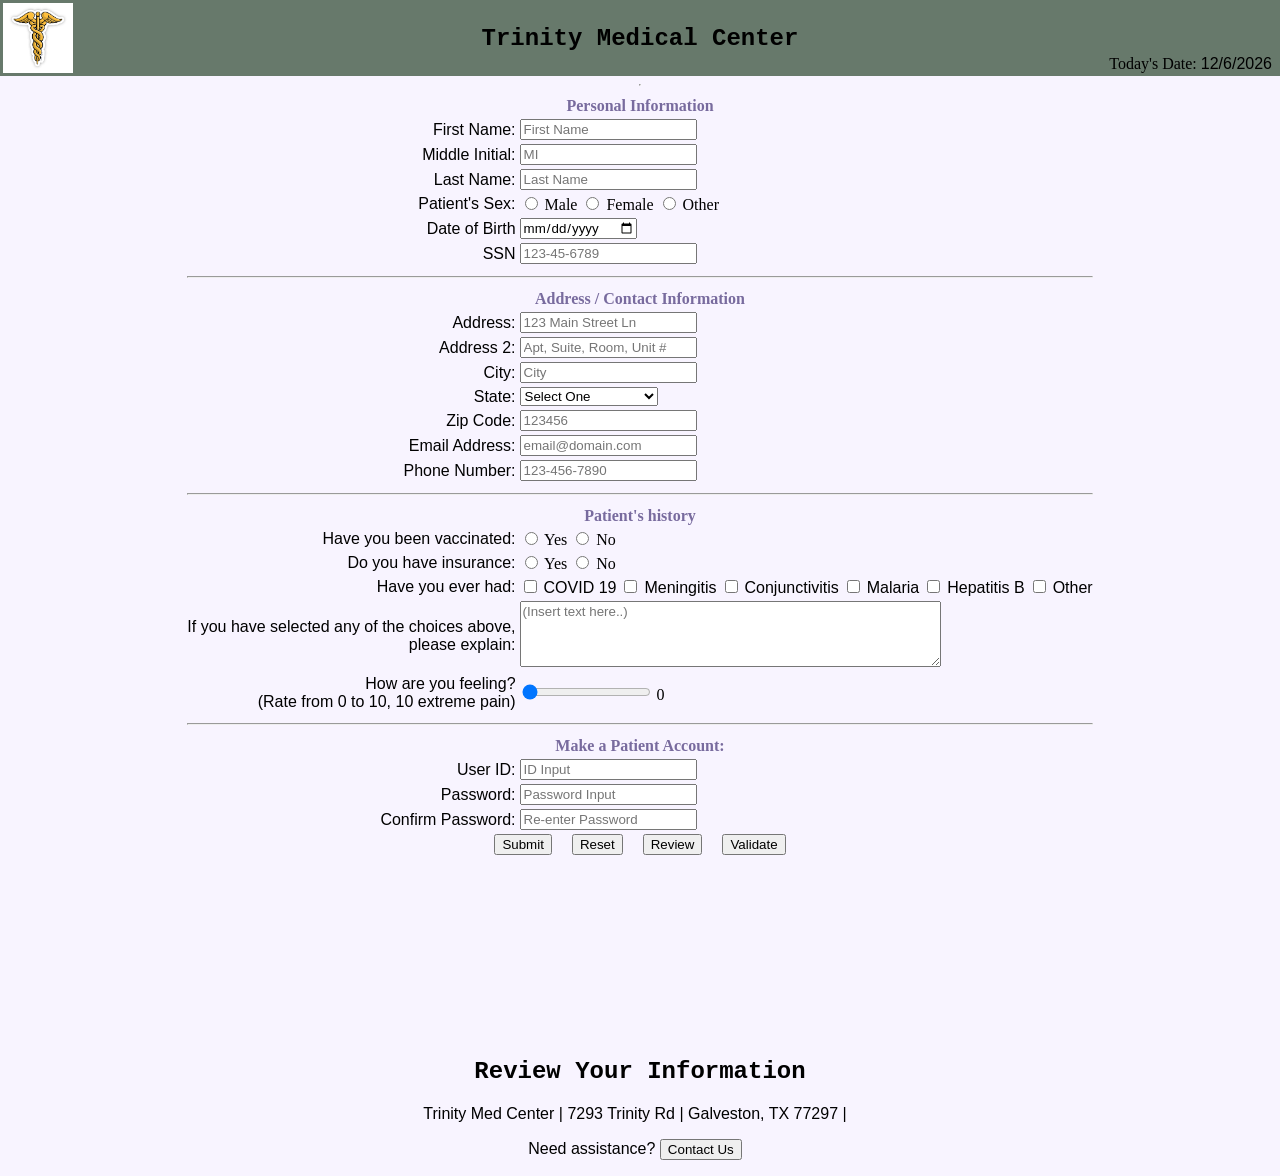
==== index.html @ 70ffa962 "Rename patientform.html to index.html" ====
<!-- 
    Author: Alex Nguyen
    Date created: 04/15/26
    Date last edited: 04/17/26
    Version: 3.0
    Description: HTML for HW3
-->
 <!DOCTYPE html>
<html lang="en">
    <head>
        <link rel="stylesheet" href="style.css"> <!-- links to css file-->

        <!--displays text in the browser's tab-->
        <title>New Patient Registration | Trinity Med </title>
    </head>
    <body>
        <header>
            <table width="100%">
                <tr>
                    <td valign="top" align="left" width="20%">
                        <div class="image">
                            <img align="center" src="logo.png" alt="Trinity Med Logo" width="70px" id="logo"/>                
                        </div>
                    </td>

                    <td>
                        <h2>Trinity Medical Center</h2>
                    </td>

                    <td valign="bottom" align="right" width="20%">
                        Today's Date: <span id="today"></span>
                    </td>
                </tr>
            </table>
        </header>
<hr>
<!--Form starts here-->
<form action="thankyou.html">
    <center>
        <div class="format">
            <table>
                <tr>
                    <th colspan="4"> Personal Information </th>
                </tr>
                <!--patient's information section of form starts here-->

                <!--Patient's name F M L-->
                <tr>
                    <td class="td1"><label for="fname">First Name:</label></td>
                    <td>
                        <input type="text"
                        name="fname"
                        id="fname"
                        minlength="1"
                        maxlength="30"
                        title="Letters, dashes, and apostrophes only"
                        pattern="['a-zA-Z']{1-30}"
                        onblur="validateFname()"
                        placeholder="First Name"
                        />
                        <br>
                        <span class="error" id="fname-error"></span>
                    </td>
                </tr>
                <tr>
                    <td class="td1"><label for="mname">Middle Initial:</label></td>
                    <td>
                        <input type="text"
                        name="mname"
                        id="mname"
                        minlength="0"
                        maxlength="1"
                        title="Letters only"
                        pattern="['a-zA-Z']{0-1}"
                        onblur="validateMname()"
                        placeholder="MI"
                        />
                        <br>
                        <span class="error" id="mname-error"></span>
                    </td>
                </tr>
                <tr>
                    <td class="td1"><label for="lname">Last Name:</label></td>
                    <td>
                        <input type="text"
                        name="lname"
                        id="lname"
                        minlength="1"
                        maxlength="30"
                        title="Letters, dashes, and apostrophes only"
                        pattern="['a-zA-Z']{1-30}"
                        onblur="validateLname()"
                        required
                        placeholder="Last Name"
                        />
                        <br>
                        <span class="error" id="lname-error"></span>
                    </td>
                </tr>

                <!--Gender or sex-->

                <tr>
                    <td class="td1"><label for="psex">Patient's Sex:</label></td>
                    <td>
                        <input
                        type="radio"
                        id="s1"
                        name="psex"
                        value="male"
                        />
                        Male

                        <input
                        type="radio"
                        id="s2"
                        name="psex"
                        value="female"
                        />
                        Female

                        <input
                        type="radio"
                        id="s3"
                        name="psex"
                        value="other"
                        />
                        Other
                    </td>
                </tr>

                <!--date of birth-->

                <tr>
                <td class="td1"><label for="dob">Date of Birth</label></td>
                    <td>
                        <input
                        type="date"
                        id="dob"
                        name="dob"
                        onblur="validateDob()"
                        />
                        <br>
                        <span class="error" id="dob-error"></span>
                    </td>
                </tr>

                <tr>
                    <td class="td1"label for="ssn">SSN</label></td>
                    <td>
                        <input
                        type="password"
                        minlength="11"
                        maxlength="11"
                        name="ssn"
                        id="ssn"
                        required
                        title="Numbers only"
                        placeholder="123-45-6789"
                        onblur="validateSsn()"
                        />
                        <br>
                        <span class="error" id="ssn-error"></span>
                    </td>
                </tr>

                <tr>
                    <th colspan="4"><hr></th> <!--This makes a line allowing it to be more organized-->
                </tr>

                <tr>
                    <th colspan="4"> Address / Contact Information</th>
                </tr>

                <!--Address-->

                <tr>
                    <td class="td1"><label for="address1">Address:</label></td>
                    <td>
                        <input type="text"
                        name="address1"
                        id="address1"
                        minlength="2"
                        maxlength="30"
                        title="Letters, dashes, apostrophes only"
                        required
                        placeholder="123 Main Street Ln"
                        onblur="validateAddress1()"
                        />
                        <br>
                        <span class="error" id="address1-error"></span>
                    </td>
                </tr>

                <tr>
                    <td class="td1"><label for="address2">Address 2:</label></td>
                    <td>
                        <input type="text"
                        name="address2"
                        id="address2"
                        maxlength="30"
                        title="Please enter your address line 2"
                        required
                        placeholder="Apt, Suite, Room, Unit #"
                        />
                    </td>
                </tr>

                <tr>
                    <td class="td1"><label for="city">City:</label></td>
                    <td>
                        <input type="text"
                        name="city"
                        id="city"
                        minlength="1"
                        maxlength="30"
                        title="Please enter your city"
                        required
                        placeholder="City"
                        onblur="validateCity()"
                        />
                    <br>
                    <span class="error" id="city-error"></span>
                    </td>
                </tr>

                <!--All the states including DC and PR-->
                <tr>
                    <td class="td1"><label for="state">State:</label></td>
                        <td>
                            <select>                                
                                <option selected disabled>Select One</option>
                                <option value="AL">Alabama</option>
                                <option value="AK">Alaska</option>
                                <option value="AZ">Arizona</option>
                                <option value="AR">Arkansas</option>
                                <option value="CA">California</option>
                                <option value="CO">Colorado</option>
                                <option value="CT">Connecticut</option>
                                <option value="DE">Delaware</option>
                                <option value="DC">District of Columbia</option>
                                <option value="FL">Florida</option>
                                <option value="GA">Georgia</option>
                                <option value="GU">Guam</option>	
                                <option value="HI">Hawaii</option>	
                                <option value="ID">Idaho</option>	
                                <option value="IL">Illinois</option>	
                                <option value="IN">Indiana</option>	
                                <option value="IA">Iowa</option>	
                                <option value="KS">Kansas</option>	
                                <option value="KY">Kentucky</option>	
                                <option value="LA">Louisiana</option>	
                                <option value="ME">Maine</option>	
                                <option value="MD">Maryland</option>	
                                <option value="MA">Massachusetts</option>	
                                <option value="MI">Michigan</option>	
                                <option value="MN">Minnesota</option>	
                                <option value="MS">Mississippi</option>	
                                <option value="MO">Missouri</option>
                                <option value="MT">Montana</option>
                                <option value="NE">Nebraska</option>
                                <option value="NV">Nevada</option>	
                                <option value="NH">New Hampshire</option>	
                                <option value="NJ">New Jersey</option>	
                                <option value="NM">New Mexico</option>	
                                <option value="NY">New York</option>	
                                <option value="NC">North Carolina</option>	
                                <option value="ND">North Dakota</option>	
                                <option value="OH">Ohio</option>	
                                <option value="OK">Oklahoma</option>	
                                <option value="OR">Oregon</option>	
                                <option value="PA">Pennsylvania</option>	
                                <option value="PR">Puerto Rico</option>	
                                <option value="RI">Rhode Island</option>	
                                <option value="SC">South Carolina</option>	
                                <option value="SD">South Dakota</option>	
                                <option value="TN">Tennessee</option>	
                                <option value="TX">Texas</option>	
                                <option value="UT">Utah</option>	
                                <option value="VT">Vermont</option>	
                                <option value="VA">Virginia</option>	
                                <option value="WA">Washington</option>	
                                <option value="WV">West Virginia</option>	
                                <option value="WI">Wisconsin</option>	
                                <option value="WY">Wyoming</option>	
                            </select>
                        </td>
                </tr>

                <tr>
                     <td class="td1"><label for="zcode">Zip Code:</label></td>
                        <td>
                            <input type="text"
                            name="zcode"
                            id="zcode"
                            maxlength="5"
                            pattern="[0-9]{5}"
                            title="Numbers only"
                            required
                            placeholder="123456"
                            onblur="validateZcode()"
                            />
                            <br>
                            <span class="error" id="zcode-error"></span>
                        </td>
                    </tr>

                    <tr>
                        <td class="td1"><label for="email">Email Address:</label></td>
                            <td>
                                <input type="text"
                                name="email"
                                id="email"
                                maxlength="30"
                                required
                                title="Please enter your email"
                                placeholder="email@domain.com"
                                pattern="[a-z0-9._%+-]+@[a-z0-9.-]+\.[a-z]{2,20}$"
                                onblur="validateEmail()"
                                />
                                <br>
                                <span class="error" id="email-error"></span>
                            </td>
                    </tr>

                    <tr>
                        <td class="td1"><label for="phonenum">Phone Number:</label></td>
                            <td>
                                <input type="text"
                                name="phonenum"
                                id="phonenum"
                                pattern="[0-9]{3}-[0-9]{3}-[0-9]{4}"
                                required
                                maxlength="30"
                                title="Please enter your phone number"
                                required
                                placeholder="123-456-7890"
                                onblur="validatePhonenum()"
                                />
                                <br>
                                <span class="error" id="phonenum-error"></span>
                            </td>
                    </tr>

                    <tr>
                        <th colspan="4"><hr></th> <!--This makes a line allowing it be more organized-->
                    </tr>

                    <!--Patient background-->

                    <tr>
                        <th colspan="4">Patient's history</th>
                    </tr>

                    <tr>
                        <td class="td1"label for="vacc">Have you been vaccinated:<label></td>
                        <td>
                            <input
                            type="radio"
                            id="v1"
                            name="vacc"
                            value="Yes"
                            />
                            Yes

                            <input
                            type="radio"
                            id="v2"
                            name="vacc"
                            value="No"
                            />
                            No
                            
                        </td>
                    </tr>

                    <tr>
                        <td class="td1"label for="insur">Do you have insurance:<label></td>
                        <td>
                            <input
                            type="radio"
                            id="i1"
                            name="insur"
                            value="Yes"
                            />
                            Yes

                            <input
                            type="radio"
                            id="i2"
                            name="insur"
                            value="No"
                            />
                            No
                        </td>
                    </tr>

                    <tr>
                        <td class="td1"label for="pat_hist">Have you ever had:<label></td>
                        <td>
                            <input type="checkbox" id="option1" value="COVID 19"/>
                            <label for="COVID 19">COVID 19</label>

                            <input type="checkbox" id="option2" value="meningitis"/>
                            <label for="meningitis">Meningitis</label>

                            <input type="checkbox" id="option3" value="conjunctivitis"/>
                            <label for="conjunctivitis">Conjunctivitis</label>

                            <input type="checkbox" id="option4" value="Malaria"/>
                            <label for="Malaria">Malaria</label>

                            <input type="checkbox" id="option5" value="hepatitis B"/>
                            <label for="hepatitis B">Hepatitis B</label>

                            <input type="checkbox" id="option6" value="Other"/>
                            <label for="Other">Other</label>
                    </tr>

                    <tr>
                        <td class="td1" align="right">
                            <label  for="notes">If you have selected any of the choices above, <br> please explain:</label>
                        </td>
                        <td>
                            <textarea
                            rows="4"
                            cols="50"
                            maxlength="500"
                            id="notes"
                            name="notes"
                            title="Please write a description of the symptoms you are experiencing"
                            placeholder="(Insert text here..)"
                            ></textarea>
                            <span id="description_text"></span>
                        </td>
                    </tr>

                    <!--Slider HTML Coding-->
                    <tr>
                        <td  class="td1"><label for="range">How are you feeling?<br/>(Rate from 0 to 10, 10 extreme pain)</label></td>
                        <td>
                            <input
                            type="range"
                            name="range"
                            id="range"
                            min="0"
                            max="10"
                            value= 0
                            />
                            <span id="range-slider"></span>
                        </td>
                    </tr>

                    <tr>
                        <th colspan="4"><hr></th> <!--Webpage splitter-->
                    </tr>

                    <!--Patient login information-->
                    <tr>
                        <th colspan="4">Make a Patient Account:</th>
                    </tr>

                    <tr>
                        <td class="td1"><label for="username">User ID:</label></td>
                        <td>
                            <input
                            type="text"
                            name="username"
                            id="username"
                            minlength="5"
                            maxlength="20"
                            required
                            title="Username must contain at least 5 characteres, and cannot start with a number"
                            placeholder="ID Input"
                            onblur="validateUsername()"
                            />
                            <br>
                            <span class="error" id="username-error"></span>
                        </td>
                    </tr>

                    <tr>
                        <td class="td1"><label for="pass">Password:</label></td>
                        <td>
                            <input
                            type="text"
                            name="pass"
                            id="pass"
                            minlength="10"
                            maxlength="30"
                            required
                            title="Password must contain at least 10 characters, one uppercase letter, one number, one lowercase letter, and one special character"
                            placeholder="Password Input"
                            onblur="validatePass()"
                            oninput="validatePass()"
                            onfocus="validatePass()"
                            />
                        </br>
                        <span class="error" id="pass1-error"></span>
                        </td>
                    </tr>

                    <tr>
                        <td class="td1"><label for="c_pass">Confirm Password:</label></td>
                        <td>
                            <input
                            type="text"
                            name="c_pass"
                            id="c_pass"
                            minlength="10"
                            maxlength="30"
                            required
                            title="Please re-enter your password"
                            placeholder="Re-enter Password"
                            onblur="confirmPass()"
                            oninput="confirmPass()"
                            onfocus="confirmPass()"
                            />
                            <br>
                            <span class="error" id="pass2-error"></span>
                        </td>
                    </tr>

                    <tr>
                        <td colspan="4">
                            <center>
                                <input type="submit" name="submit" id="submit" style="font-family: 'optima', sans-serif;">
                                &nbsp;&nbsp;&nbsp; <!--spaces between submit and reset-->
                                <input type="reset" name="reset" id="reset" style="font-family: 'optima', sans-serif;">
                                &nbsp;&nbsp;&nbsp;
                                <input type="button" name="review" id="review" value="Review" style="font-family: 'optima', sans-serif;" onclick="reviewInput()">
                                &nbsp;&nbsp;&nbsp;
                                <input type="button" name="validate" id="validate" value="Validate" style="font-family: 'optima', sans-serif;" onclick="validateEverything()"> <!--New-->
                            </center>
                        </td>
                    </tr>
                </table>
            </div>
    <!--New-->
    <div class="pass-message">
        <span id="msg1"></span> <br/>
        <span id="msg2"></span> <br/>
        <span id="msg3"></span> <br/>
        <span id="msg4"></span> <br/>
        <span id="msg5"></span> <br/>
        <span id="msg6"></span> <br/>
        <span id="msg7"></span> <br/>
        <span id="pass2-error"></span> <br/>
    </div>
    <!--New-->
        <center>
        <p id="showInput"></p>
        </center>

    </center>
</form>
    <!-- Review section -->
    <div id="review-section">
        <h2>Review Your Information</h2>
        <div id="reviewOutput"></div>
    </div>

    <!-- Footer -->
    <div id="footer">
    Trinity Med Center | 7293 Trinity Rd | Galveston, TX 77297 |
    <p>Need assistance? <button onclick="alert('Contact us at support@trinitymedical.com')">Contact Us</button></p>
	<div>

<script src="validate.js"></script><!-- links to js file-->

    <body>
</html>
---- style.css ----
/*
Author: Alex Nguyen
File: style.css
Date created: 04/15/2026
Date last edited: 04/17/2026
Version: 3.0
Description: CSS for HW3
*/

header {
    width: 100%;
    font-family: "Rockwell", serif;
    background-color: rgb(103, 121, 107);
}

body{
    display:flex;
    flex-direction: column;
    align-items: center;
    background-color: #f8f4ff;
    margin: 0;
    min-height: 100vh; /*making sure the page is height of the viewport*/
}

form {
    flex-grow: 1;
}

h1, h2 {
    text-align: center;
    font-family: 'Courier New', Courier, monospace;
    font-weight: bold;
    flex-grow: 1;
}

main {
    text-align: center;
    font-family: 'Times New Roman', Times, serif;
    font-weight: normal;
    flex-grow: 1;
}

.image {
    text-align: left;
}

.td1 {
    text-align: right;
    font-family: "optima", sans-serif;
    font-weight: normal;
}

th {
    color: #786b9e;
    text-align: center;
    font-family: "Rockwell", serif;
    
}

footer {
    position: fixed;
    bottom: 0;
    width: 100%;
    background-color: rgb(103, 121, 107);
    height: 3.0rem;
}

#footer {
    text-align: right;
    font-family: "optima", sans-serif;
    font-weight: normal;
    margin-right: 10px;
}

label {
    text-align: right;
    font-family: "optima", sans-serif;
    font-weight: normal;   
}

input {
    text-align: left;
    font-family: "optima", sans-serif;
    font-weight: normal;
}

textarea {
    text-align: left;
    font-family: "optima", sans-serif;
    font-weight: normal;
}

#today {
    text-align: left;
    font-family: "optima", sans-serif;
    font-weight: normal;
    margin-right: 5px;
}

p {
    text-align: center;
    font-family: "optima", sans-serif;
    font-weight: normal; 
}

.error {
    color: red;
    font-size: 12px;
    font-family: "optima", sans-serif;
    font-weight: normal;
}

.pass-message {
    text-align: right;
    font-family: "optima", sans-serif;
    font-weight: normal;
    position: relative;
    left: 100px;
    background: transparent;
    padding: 10px;
    border-spacing: 2px;
    border-radius: 20px;
    color: red;
}

table.output,
tr.output,
td.output {
    width: 500px;
    background-color: rgb(151, 162, 255);
    padding: 10px;
    border-spacing: 2px;
    border-radius: 20px;
    color: black
}

td.outputdata {
    width: 500px;
    background-color: rgb(0, 132, 255);
    padding: 10px;
    border-spacing: 2px;
}

/* alert box styling */
#alert-box {
    display: none;
    position: fixed;
    z-index: 9999;
    left: 0;
    top: 0;
    width: 100%;
    height: 100%;
    overflow: auto;
    background-color: transparent;
}

#alert-content {
    background-color: rgb(246, 246, 246);
    border-radius: 10px;
    width: 300px;
    height: 130px;
    margin: auto;
    margin-top: 20%;
    padding: 30px;
    text-align: center;
}

#alert-content h4 {
    font-size: 20px;
    text-align: center;
    font-family: "optima", sans-serif;
    font-weight: normal;
}

#close-alert {
    background-color: rgb(253, 253, 253);
    border-width: 1px;
    border-style: solid;
    color: rgb(96, 112, 104);
    border-color: rgb(96, 112, 104);
    font-size: 15px;
    font-weight: bold;
    height: 20px;
    width: 80px;
    border-radius: 20px;
    cursor: pointer;
    margin-top: 20px;
    text-align: center;
    font-family: "optima", sans-serif;
}

/* End of style.css document */
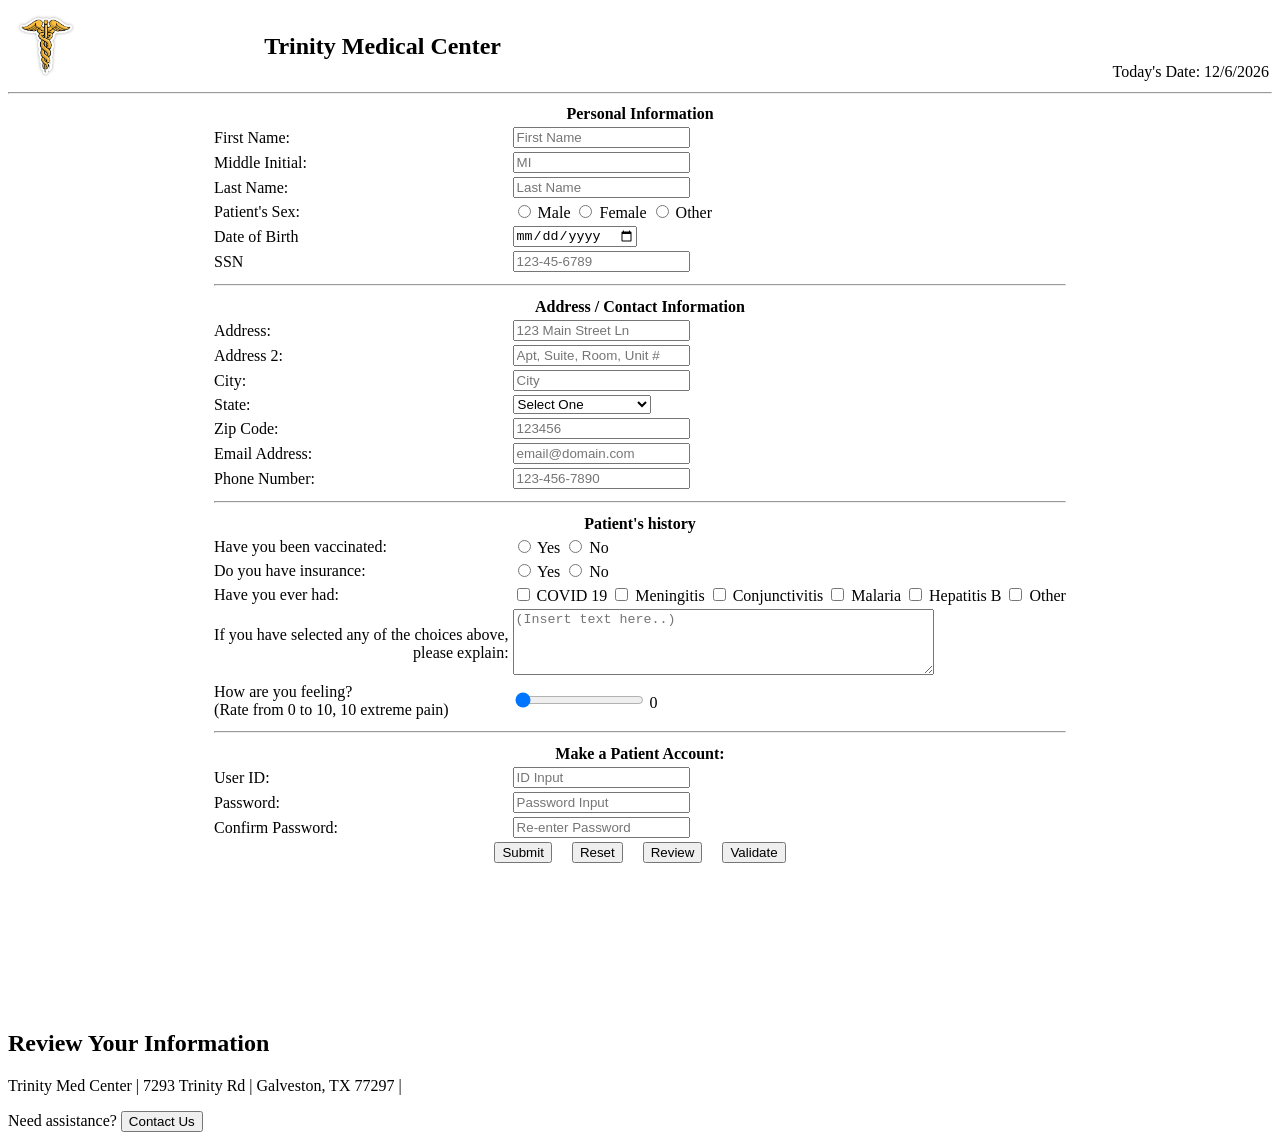
==== commit 4bd2c5ef: "Update index.html" ====
--- a/index.html
+++ b/index.html
@@ -8,7 +8,7 @@
  <!DOCTYPE html>
 <html lang="en">
     <head>
-        <link rel="stylesheet" href="style.css"> <!-- links to css file-->
+        <link rel="stylesheet" href="style.cs"> <!-- links to css file-->
 
         <!--displays text in the browser's tab-->
         <title>New Patient Registration | Trinity Med </title>
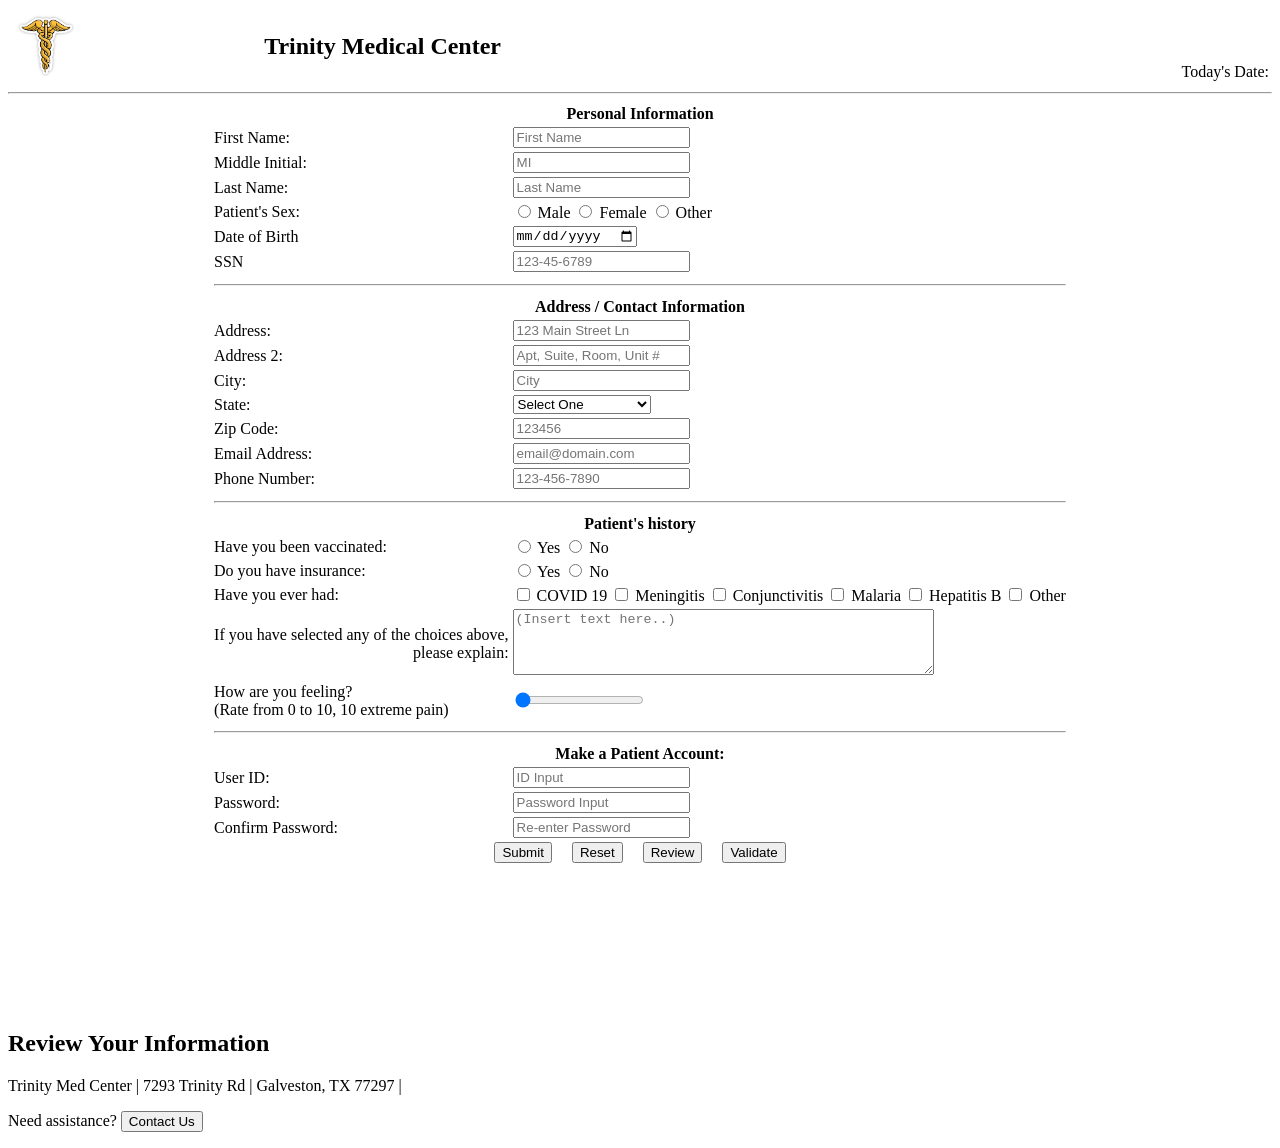
==== commit d1e42305: "Update index.html" ====
--- a/index.html
+++ b/index.html
@@ -566,7 +566,7 @@
     <p>Need assistance? <button onclick="alert('Contact us at support@trinitymedical.com')">Contact Us</button></p>
 	<div>
 
-<script src="validate.js"></script><!-- links to js file-->
+<script src="validat.js"></script><!-- links to js file-->
 
     <body>
 </html>
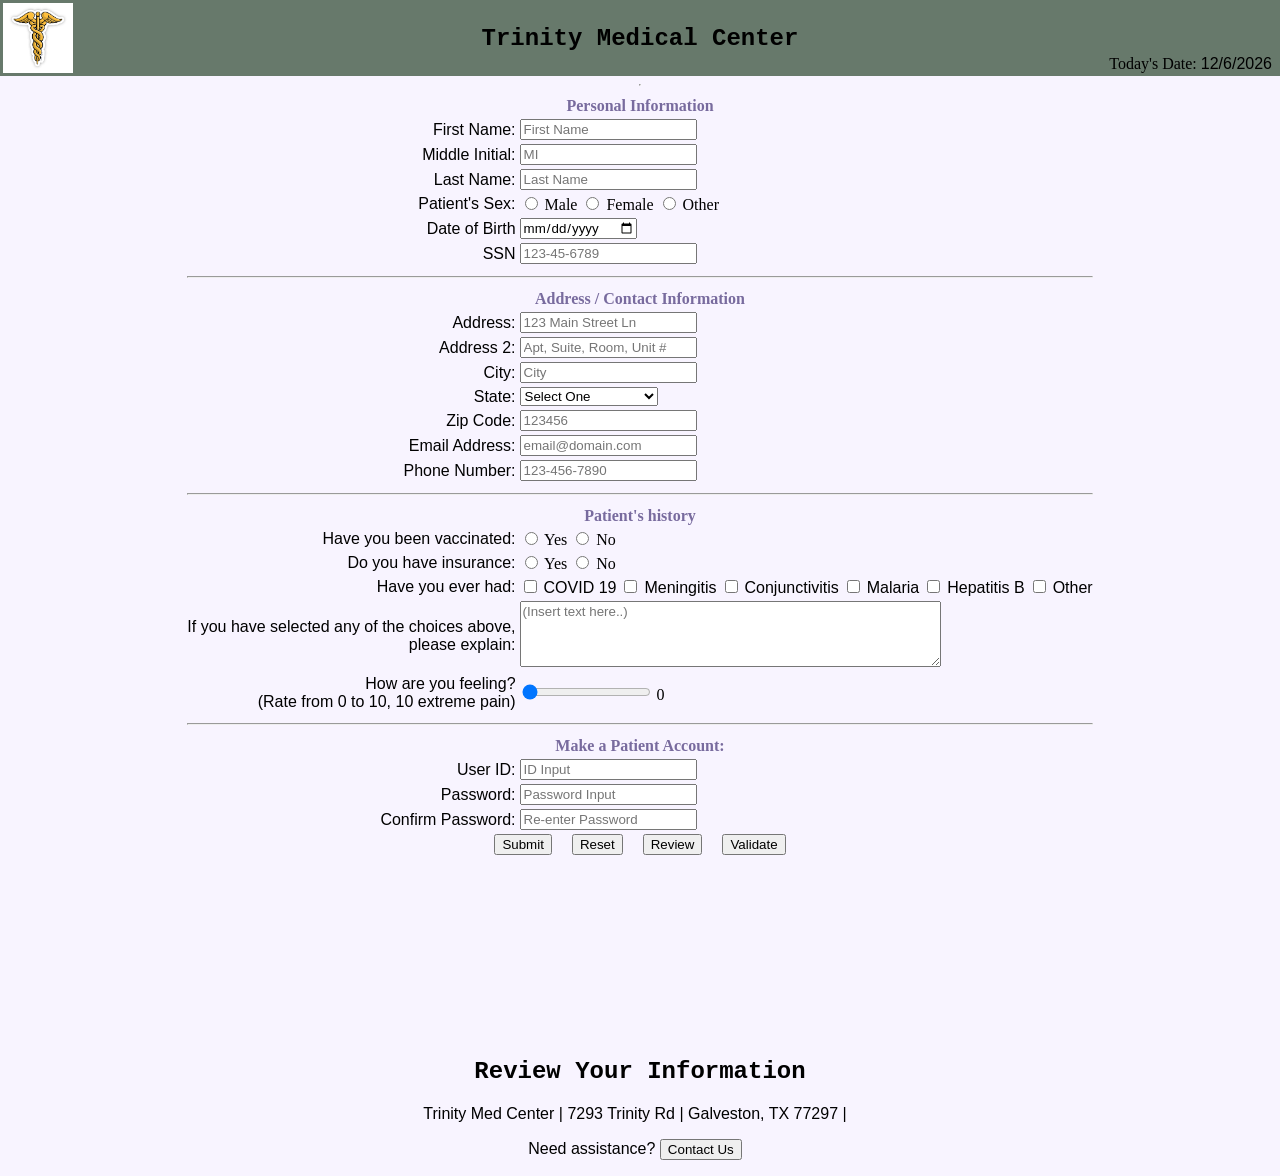
==== commit ddeb6753: "Update index.html" ====
--- a/index.html
+++ b/index.html
@@ -8,7 +8,7 @@
  <!DOCTYPE html>
 <html lang="en">
     <head>
-        <link rel="stylesheet" href="style.cs"> <!-- links to css file-->
+        <link rel="stylesheet" href="style.css"> <!-- links to css file-->
 
         <!--displays text in the browser's tab-->
         <title>New Patient Registration | Trinity Med </title>
@@ -566,7 +566,7 @@
     <p>Need assistance? <button onclick="alert('Contact us at support@trinitymedical.com')">Contact Us</button></p>
 	<div>
 
-<script src="validat.js"></script><!-- links to js file-->
+<script src="validate.js"></script><!-- links to js file-->
 
     <body>
 </html>
--- a/style.css
+++ b/style.css
@@ -0,0 +1,192 @@
+/*
+Author: Alex Nguyen
+File: style.css
+Date created: 04/15/2026
+Date last edited: 04/17/2026
+Version: 3.0
+Description: CSS for HW3
+*/
+
+header {
+    width: 100%;
+    font-family: "Rockwell", serif;
+    background-color: rgb(103, 121, 107);
+}
+
+body{
+    display:flex;
+    flex-direction: column;
+    align-items: center;
+    background-color: #f8f4ff;
+    margin: 0;
+    min-height: 100vh; /*making sure the page is height of the viewport*/
+}
+
+form {
+    flex-grow: 1;
+}
+
+h1, h2 {
+    text-align: center;
+    font-family: 'Courier New', Courier, monospace;
+    font-weight: bold;
+    flex-grow: 1;
+}
+
+main {
+    text-align: center;
+    font-family: 'Times New Roman', Times, serif;
+    font-weight: normal;
+    flex-grow: 1;
+}
+
+.image {
+    text-align: left;
+}
+
+.td1 {
+    text-align: right;
+    font-family: "optima", sans-serif;
+    font-weight: normal;
+}
+
+th {
+    color: #786b9e;
+    text-align: center;
+    font-family: "Rockwell", serif;
+    
+}
+
+footer {
+    position: fixed;
+    bottom: 0;
+    width: 100%;
+    background-color: rgb(103, 121, 107);
+    height: 3.0rem;
+}
+
+#footer {
+    text-align: right;
+    font-family: "optima", sans-serif;
+    font-weight: normal;
+    margin-right: 10px;
+}
+
+label {
+    text-align: right;
+    font-family: "optima", sans-serif;
+    font-weight: normal;   
+}
+
+input {
+    text-align: left;
+    font-family: "optima", sans-serif;
+    font-weight: normal;
+}
+
+textarea {
+    text-align: left;
+    font-family: "optima", sans-serif;
+    font-weight: normal;
+}
+
+#today {
+    text-align: left;
+    font-family: "optima", sans-serif;
+    font-weight: normal;
+    margin-right: 5px;
+}
+
+p {
+    text-align: center;
+    font-family: "optima", sans-serif;
+    font-weight: normal; 
+}
+
+.error {
+    color: red;
+    font-size: 12px;
+    font-family: "optima", sans-serif;
+    font-weight: normal;
+}
+
+.pass-message {
+    text-align: right;
+    font-family: "optima", sans-serif;
+    font-weight: normal;
+    position: relative;
+    left: 100px;
+    background: transparent;
+    padding: 10px;
+    border-spacing: 2px;
+    border-radius: 20px;
+    color: red;
+}
+
+table.output,
+tr.output,
+td.output {
+    width: 500px;
+    background-color: rgb(151, 162, 255);
+    padding: 10px;
+    border-spacing: 2px;
+    border-radius: 20px;
+    color: black
+}
+
+td.outputdata {
+    width: 500px;
+    background-color: rgb(0, 132, 255);
+    padding: 10px;
+    border-spacing: 2px;
+}
+
+/* alert box styling */
+#alert-box {
+    display: none;
+    position: fixed;
+    z-index: 9999;
+    left: 0;
+    top: 0;
+    width: 100%;
+    height: 100%;
+    overflow: auto;
+    background-color: transparent;
+}
+
+#alert-content {
+    background-color: rgb(246, 246, 246);
+    border-radius: 10px;
+    width: 300px;
+    height: 130px;
+    margin: auto;
+    margin-top: 20%;
+    padding: 30px;
+    text-align: center;
+}
+
+#alert-content h4 {
+    font-size: 20px;
+    text-align: center;
+    font-family: "optima", sans-serif;
+    font-weight: normal;
+}
+
+#close-alert {
+    background-color: rgb(253, 253, 253);
+    border-width: 1px;
+    border-style: solid;
+    color: rgb(96, 112, 104);
+    border-color: rgb(96, 112, 104);
+    font-size: 15px;
+    font-weight: bold;
+    height: 20px;
+    width: 80px;
+    border-radius: 20px;
+    cursor: pointer;
+    margin-top: 20px;
+    text-align: center;
+    font-family: "optima", sans-serif;
+}
+
+/* End of style.css document */
